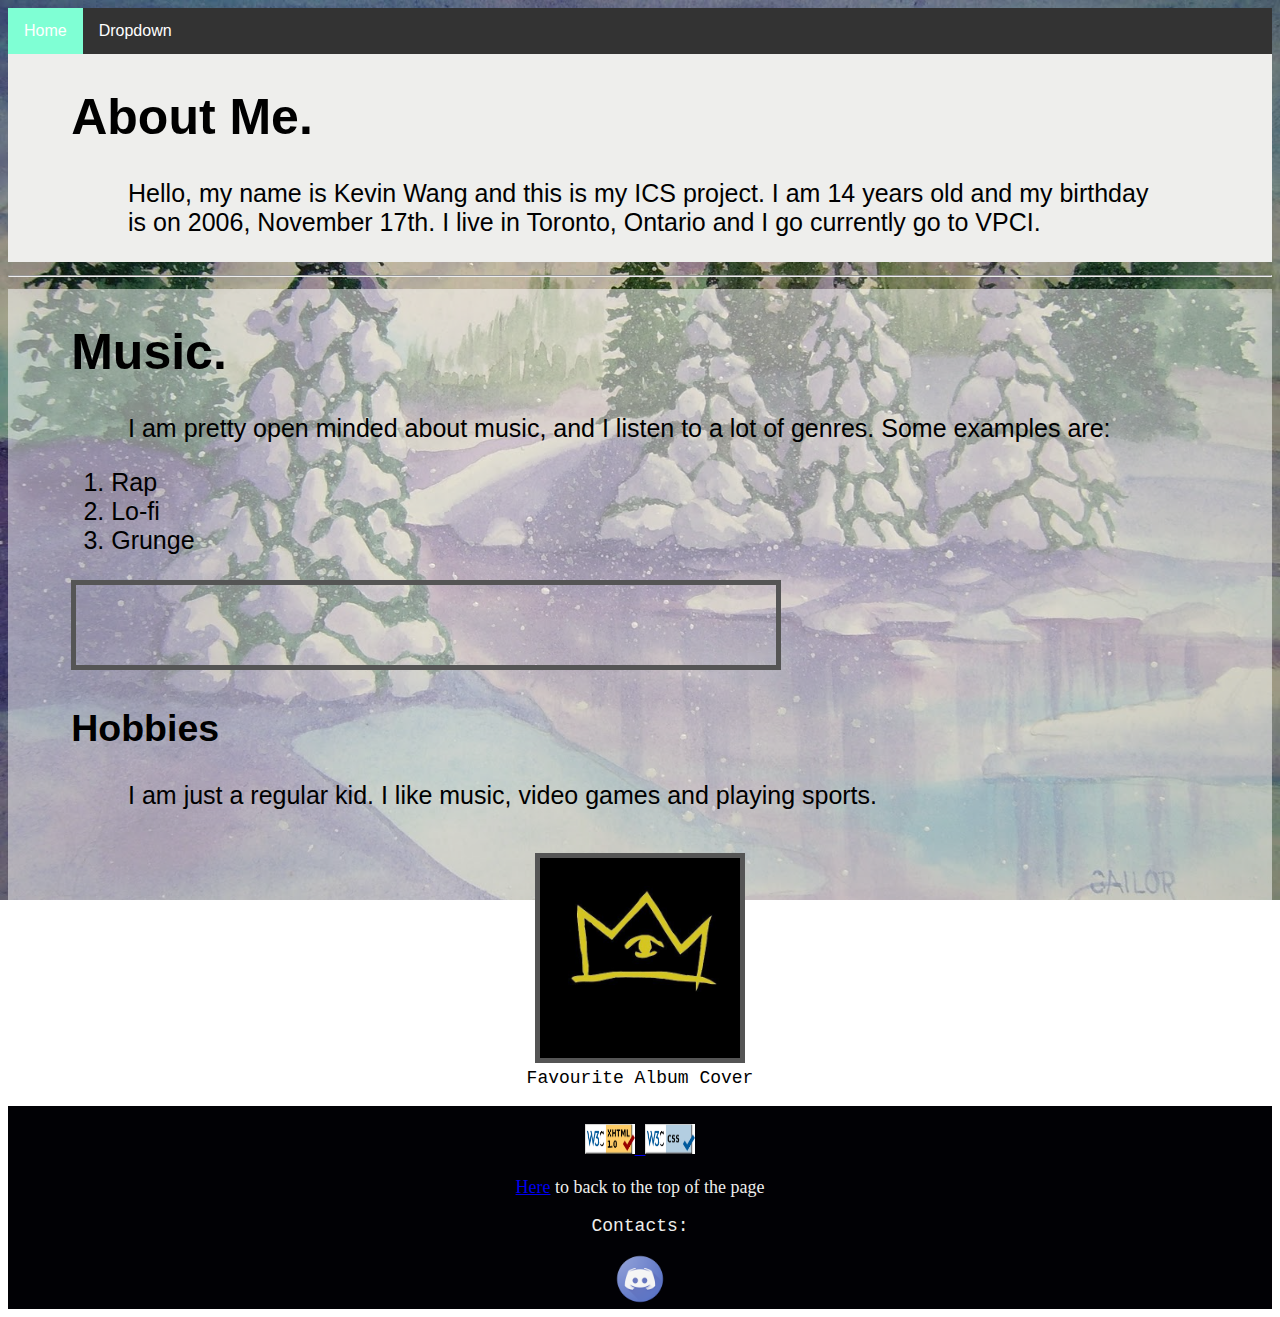
==== page2.html @ d058042a "Update page2.html" ====
<!DOCTYPE html>
<html class="html1" lang="en" id="#top">
   <head>
      <title>Kevin's Website</title>
      <link rel='stylesheet' type='text/css' href='style.css'/>
      <meta charset="UTF-8">
   </head>
   <body>
      <!-- dropdown menu-->
      <div class="navbar">
         <a href="index.html" class="fade" >Home</a>
         <div class="dropdown">
            <button class="dropbtn">Dropdown</button>
            <div class="dropdown-content">
               <a href="page2.html">About Me!</a>
               <a href="page3.html">Hobbies</a>
               <a href="page4.html">Other Stuff</a>
               <a href="references.html">References</a>
            </div>
         </div>
      </div>
      <!-- Description with white background-->
      <div class="white">
         <h1>About Me.</h1>
         <p class= "p1">Hello, my name is Kevin Wang and this is my ICS project. I am 14 years old and my birthday is on  2006, November 17th. I live in Toronto, Ontario and I go currently go to VPCI.</p>
      </div>
      <hr>
      <!-- Description with transparent background-->
      <div class="semitrans">
         <h1>Music.</h1>
         <p class= "p1">I am pretty open minded about music, and I listen to a lot of genres. Some examples are:</p>
         <ol>
            <li>Rap</li>
            <li>Lo-fi</li>
            <li>Grunge</li>
         </ol>
         <!-- Iframe with my spotify playlist-->
         <iframe class="album" src="https://open.spotify.com/embed/playlist/3DkYMOKI5sYdc425EVJhhK" width="700" height="80" allow="encrypted-media"></iframe>
         <h2>Hobbies</h2>
         <p class= "p1">I am just a regular kid. I like music, video games and playing sports. </p>
         <div class="center">
            <figure>
               <img src="images/king.jpg" class="king" height="200" width="200" alt="album cover">
               <figcaption>Favourite Album Cover</figcaption>
            </figure>
         </div>
      </div>
      <div class= "dark">
      <div class="center">
         <div class="center">
            <p>
               <a href="https://validator.w3.org/nu/?doc=https%3A%2F%2Fkevinwang28vpci.github.io%2Fhome%2Findex.html"> 
               <img src ="images/w3c.png" alt="HTML Semantics" height="30" width="50">
               </a>
               <a href="http://jigsaw.w3.org/css-validator/validator?uri=https%3A%2F%2Fkevinwang28vpci.github.io%2Fhome%2Fstyle.css&profile=css3svg&usermedium=all&warning=1&vextwarning=&lang=en"> 
               <img src ="images/css.png" alt="CSS Semantics" height="30" width="50">
               </a>
            </p>
            <p class="nicefont"><a href="#top">Here</a> to back to the top of the page</p>
            <p>Contacts: </p>
            <a href="https://discord.com">
            <img class="zoom" src="images/discord.png" height="50" width="50" alt="discord">
            </a>
         </div>
         </div>
      </div>
   </body>
</html>
---- style.css ----
/* body text */
body {
  font-family: Arial, Helvetica, sans-serif;
  height: 100%;
  font-size: 25px;
}
/*normal font class */
.font {
  font-size: 3em;
  font-weight: 200;
  margin: 0;
  padding: 1em;
  font-family: "Lucida Console", "Courier New", monospace;
}
/* class for the homepage intro*/
.intro {
  text-align: center;
  margin: 10px;
  font-family: "Lucida Console", "Courier New", monospace;
  transition: background-color 0.35s ease-out;
}
.intro1 {
  text-align: center;
  margin: 80px;
  font-family: "Lucida Console", "Courier New", monospace;
  transition: background-color 0.35s ease-out;
}
/*class to make it grow */
.glow {
  font-size: 80px;
  color: #fff;
  text-align: center;
  animation: glow 1s ease-in-out infinite alternate;
  font-family: cursive;
  text-shadow: 0 0 5px #fff, 0 0 10px #fff, 0 0 15px #0073e6, 0 0 20px #0073e6,
    0 0 25px #0073e6, 0 0 30px #0073e6, 0 0 35px #0073e6;
}
/*class to center it*/
.center {
  font-size: 18px;
  text-align: center;
  font-family: "Lucida Console", "Courier New", monospace;
  margin: auto;
}
.center1 {
  text-align: center;
}

/* classes for the top menu bar */
.fade {
  transition: background-color 0.35s ease-out;
  background-color: #7fffd4;
}
.navbar {
  overflow: hidden;
  background-color: #333;
}
.navbar a {
  float: left;
  font-size: 16px;
  color: white;
  text-align: center;
  padding: 14px 16px;
  text-decoration: none;
}
.dropdown {
  float: left;
  overflow: hidden;
}
.dropdown .dropbtn {
  font-size: 16px;
  border: none;
  outline: none;
  color: white;
  padding: 14px 16px;
  background-color: inherit;
  font-family: inherit;
  margin: 0;
  transition: background-color 0.35s ease-out;
}
.navbar a:hover,
.dropdown:hover .dropbtn {
  background-color: red;
}
.dropdown-content {
  display: none;
  position: absolute;
  background-color: #f9f9f9;
  min-width: 160px;
  box-shadow: 0px 8px 16px 0px rgba(0, 0, 0, 0.2);
  z-index: 1;
}
.dropdown-content a {
  float: none;
  color: black;
  padding: 12px 16px;
  text-decoration: none;
  display: block;
  text-align: left;
}
.dropdown-content a:hover {
  background-color: #ddd;
}
.dropdown:hover .dropdown-content {
  display: block;
}
/* classes for the box */
.box {
  float: left;
  padding: 1.5em 1em;
  width: 385px;
  height: 385px;
  border-style: double;
  font-family: "Trebuchet MS", sans-serif;
  transition: background-color 0.35s ease-out;
}
.box:hover {
  background: #a0a0a0;
}
.box h1 {
  text-align: center;
  font-size: 2.25em;
}
.box p {
  margin-top: 4em;
  height: 6em;
  text-align: justify;
  font-family: "Trebuchet MS", sans-serif;
}
.box .button {
  margin: 4em auto;
  transition: background-color 0.35s ease-out;
}
/* code for the backgrounds */
.html2 {
  background: url("images/space.jpg");
  background-size: 100%;
}
.html3 {
  background: url("images/wood.jpg");
  background-size: 100%;
}
.html1 {
  background: url(images/winter.jpg) fixed;
  background-size: 100%;
}
div {
  overflow: hidden;
}

/* page template classes */
.p1 {
  padding: 0 5%;
}
.p2 {
  text-align: center;
}
.img1 {
  box-shadow: 0px 0px 4px #000;
}
#header {
  background: rgba(255, 255, 255, 0.5);
  padding: 1%;
  overflow: hidden;
  height: 55px;
}
#header img {
  float: left;
  box-shadow: none;
}
#header ul {
  list-style: none;
  float: left;
  padding-left: 10px;
  margin-top: 15px;
}
#header ul li {
  float: left;
  margin-left: 10px;
  font-size: 20px;
}
.fullscreen {
  height: 95%;
  position: relative;
}
.fullscreen .header {
  position: absolute;
  bottom: 0;
  text-align: center;
  width: 100%;
  color: #fff;
  text-shadow: 0px 0px 2px #000;
}

/* background colors */
.white {
  background: #eeeeec;
  padding: 0 5%;
}
.white1 {
  background: #303030;
  padding: 0 5%;
}
.blue {
  background: #fff8dc;
  padding: 0 5%;
}
.yellow {
  background: #fa8c75;
  padding: 0 5%;
}
.green {
  background: #008b8b;
  padding: 0 5%;
}

/* classes for the tables */
table {
  font-family: arial, sans-serif;
  border-collapse: collapse;
  width: 100%;
}
td,th {
  border: 1px solid #dddddd;
  text-align: left;
  padding: 8px;
}
tr:nth-child(even) {
  background-color: #dddddd;
}
.nobg {
  background: none;
  padding: 0 5%;
  color: #fff;
  text-shadow: 0px 0px 4px #000;
}
.semitrans {
  background: rgba(255, 255, 255, 0.5);
  padding: 0 5%;
}

/* classes for the pictures */
.badminton {
  border: 5px solid #555;
  transition: height 0.2s, width 0.2s;
}
.flower1 {
  border: 5px solid #777;
  animation: mymove 5s infinite;
  transition: transform 0.7s ease-in-out;
}
.flower1:hover {
  transform: rotate(360deg);
}
.code {
  border: 5px solid #555;
}
.badminton:hover {
  height: 225px;
  width: 175px;
}
.album {
  border: 5px solid #555;
}
.king {
  border: 5px solid #555;
  transition: height 0.2s, width 0.2s;
}
.king:hover {
  box-shadow: 0px 0px 20px #fff;
}
.dark {
  color: #eeeeec;
  background: #010105;
  padding: 0 5%;
}
.nopadding {
  padding: 0;
}
.floatleft {
  float: left;
  margin: 2%;
}

/* classes for the buttons */
button {  
  background-color: #4CAF50;
  border: none;
  color: white;
  padding: 15px 32px;
  text-align: center;
  text-decoration: none;
  display: inline-block;
  font-size: 16px;
  margin: 4px 2px;
  cursor: pointer;
  transition-duration: 0.4s;
}

button:hover{
  box-shadow: 0 12px 16px 0 rgba(0,0,0,0.24), 0 17px 50px 0 rgba(0,0,0,0.19);

}

/* classes for the contacts */
.zoom{
  transition: height .2s, width .2s;

}

.zoom:hover{
  height: 55px;
  width: 55px;
}

/* another nice font */
.nicefont{
  font-family: “Playfair Display”, “Didot”, "Times New Roman", Times, serif;
}
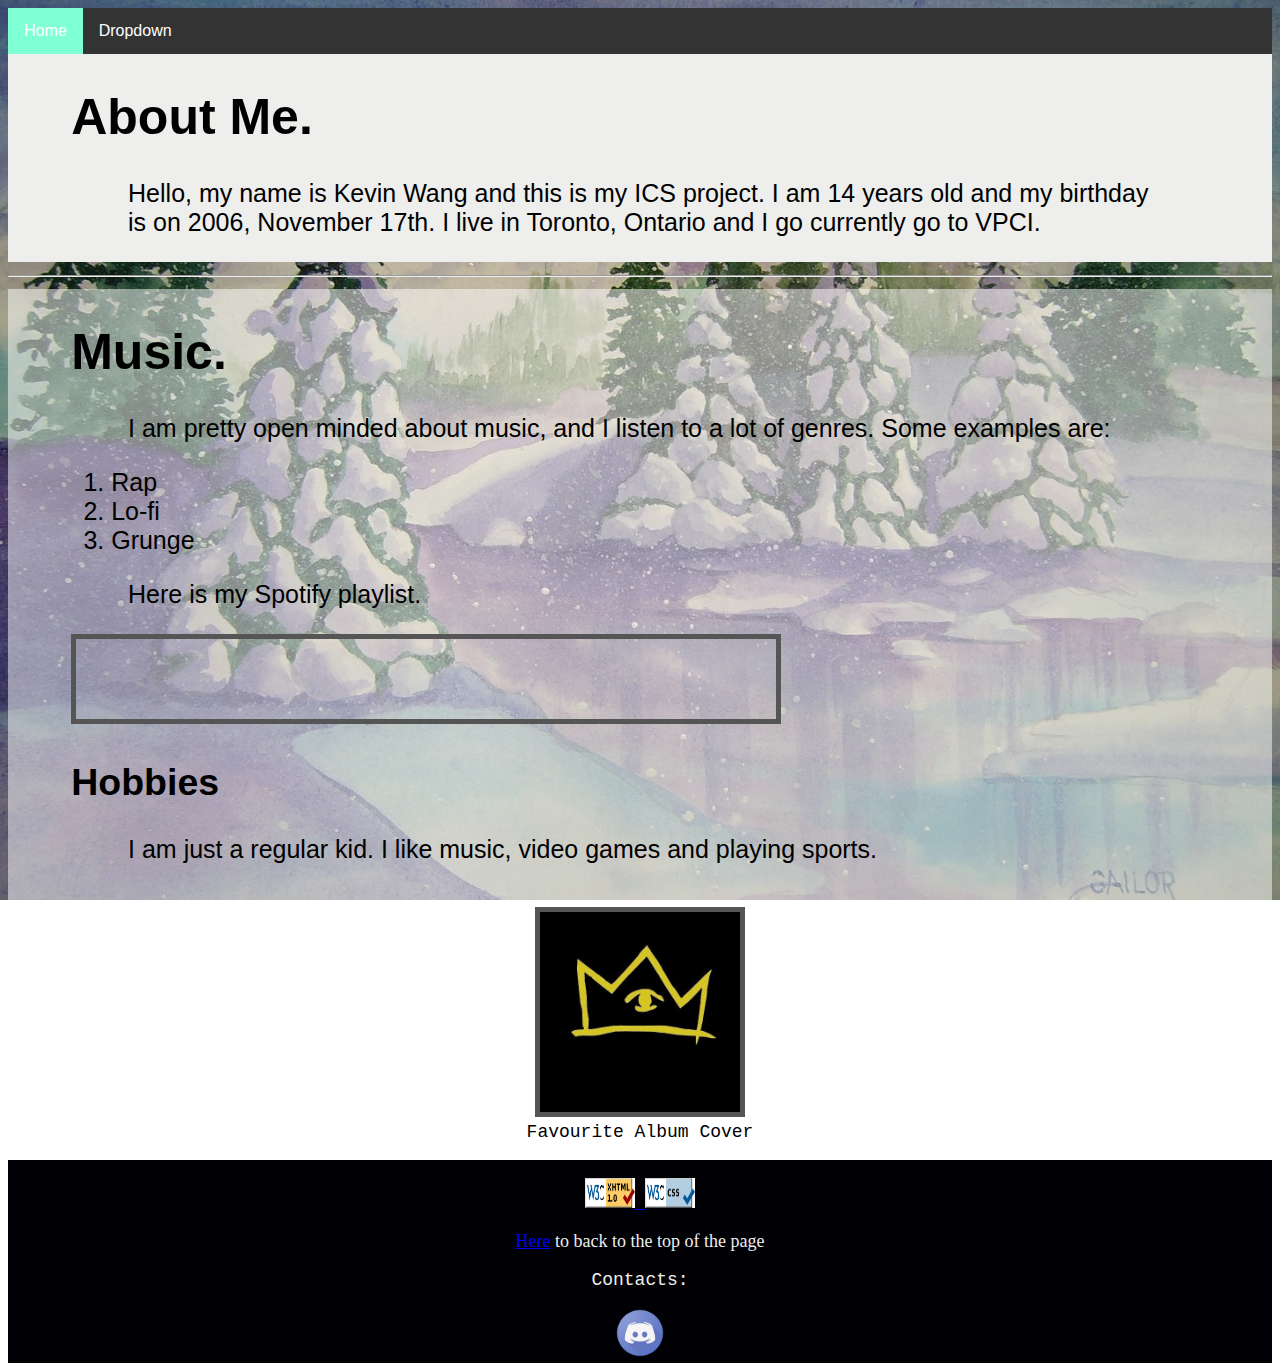
==== commit 4cc016cb: "Update page2.html" ====
--- a/page2.html
+++ b/page2.html
@@ -34,6 +34,7 @@
             <li>Lo-fi</li>
             <li>Grunge</li>
          </ol>
+         <p class= "p1">Here is my Spotify playlist.</p>
          <!-- Iframe with my spotify playlist-->
          <iframe class="album" src="https://open.spotify.com/embed/playlist/3DkYMOKI5sYdc425EVJhhK" width="700" height="80" allow="encrypted-media"></iframe>
          <h2>Hobbies</h2>
--- a/style.css
+++ b/style.css
@@ -12,21 +12,29 @@
   padding: 1em;
   font-family: "Lucida Console", "Courier New", monospace;
 }
+
+.intro, .intro1, .fade, .box  {
+  transition: background-color 0.35s ease-out;
+  
+}
+
+li > a {
+  font-family: Verdana, Arial, Tahoma, Serif;
+}
+
 /* class for the homepage intro*/
 .intro {
   text-align: center;
   margin: 10px;
   font-family: "Lucida Console", "Courier New", monospace;
-  transition: background-color 0.35s ease-out;
 }
 .intro1 {
   text-align: center;
   margin: 80px;
   font-family: "Lucida Console", "Courier New", monospace;
-  transition: background-color 0.35s ease-out;
-}
-/*class to make it grow */
-.glow {
+}
+/*class to make it glow */
+#glow {
   font-size: 80px;
   color: #fff;
   text-align: center;
@@ -35,6 +43,15 @@
   text-shadow: 0 0 5px #fff, 0 0 10px #fff, 0 0 15px #0073e6, 0 0 20px #0073e6,
     0 0 25px #0073e6, 0 0 30px #0073e6, 0 0 35px #0073e6;
 }
+@-webkit-keyframes glow {
+  from {
+    text-shadow: 0 0 10px #fff, 0 0 20px #fff, 0 0 30px #e60073, 0 0 40px #e60073, 0 0 50px #e60073, 0 0 60px #e60073, 0 0 70px #e60073;
+  }
+  
+  to {
+    text-shadow: 0 0 20px #fff, 0 0 30px #ff4da6, 0 0 40px #ff4da6, 0 0 50px #ff4da6, 0 0 60px #ff4da6, 0 0 70px #ff4da6, 0 0 80px #ff4da6;
+  }
+}
 /*class to center it*/
 .center {
   font-size: 18px;
@@ -48,7 +65,6 @@
 
 /* classes for the top menu bar */
 .fade {
-  transition: background-color 0.35s ease-out;
   background-color: #7fffd4;
 }
 .navbar {
@@ -112,7 +128,6 @@
   height: 385px;
   border-style: double;
   font-family: "Trebuchet MS", sans-serif;
-  transition: background-color 0.35s ease-out;
 }
 .box:hover {
   background: #a0a0a0;
@@ -127,10 +142,7 @@
   text-align: justify;
   font-family: "Trebuchet MS", sans-serif;
 }
-.box .button {
-  margin: 4em auto;
-  transition: background-color 0.35s ease-out;
-}
+
 /* code for the backgrounds */
 .html2 {
   background: url("images/space.jpg");
@@ -157,27 +169,6 @@
 }
 .img1 {
   box-shadow: 0px 0px 4px #000;
-}
-#header {
-  background: rgba(255, 255, 255, 0.5);
-  padding: 1%;
-  overflow: hidden;
-  height: 55px;
-}
-#header img {
-  float: left;
-  box-shadow: none;
-}
-#header ul {
-  list-style: none;
-  float: left;
-  padding-left: 10px;
-  margin-top: 15px;
-}
-#header ul li {
-  float: left;
-  margin-left: 10px;
-  font-size: 20px;
 }
 .fullscreen {
   height: 95%;
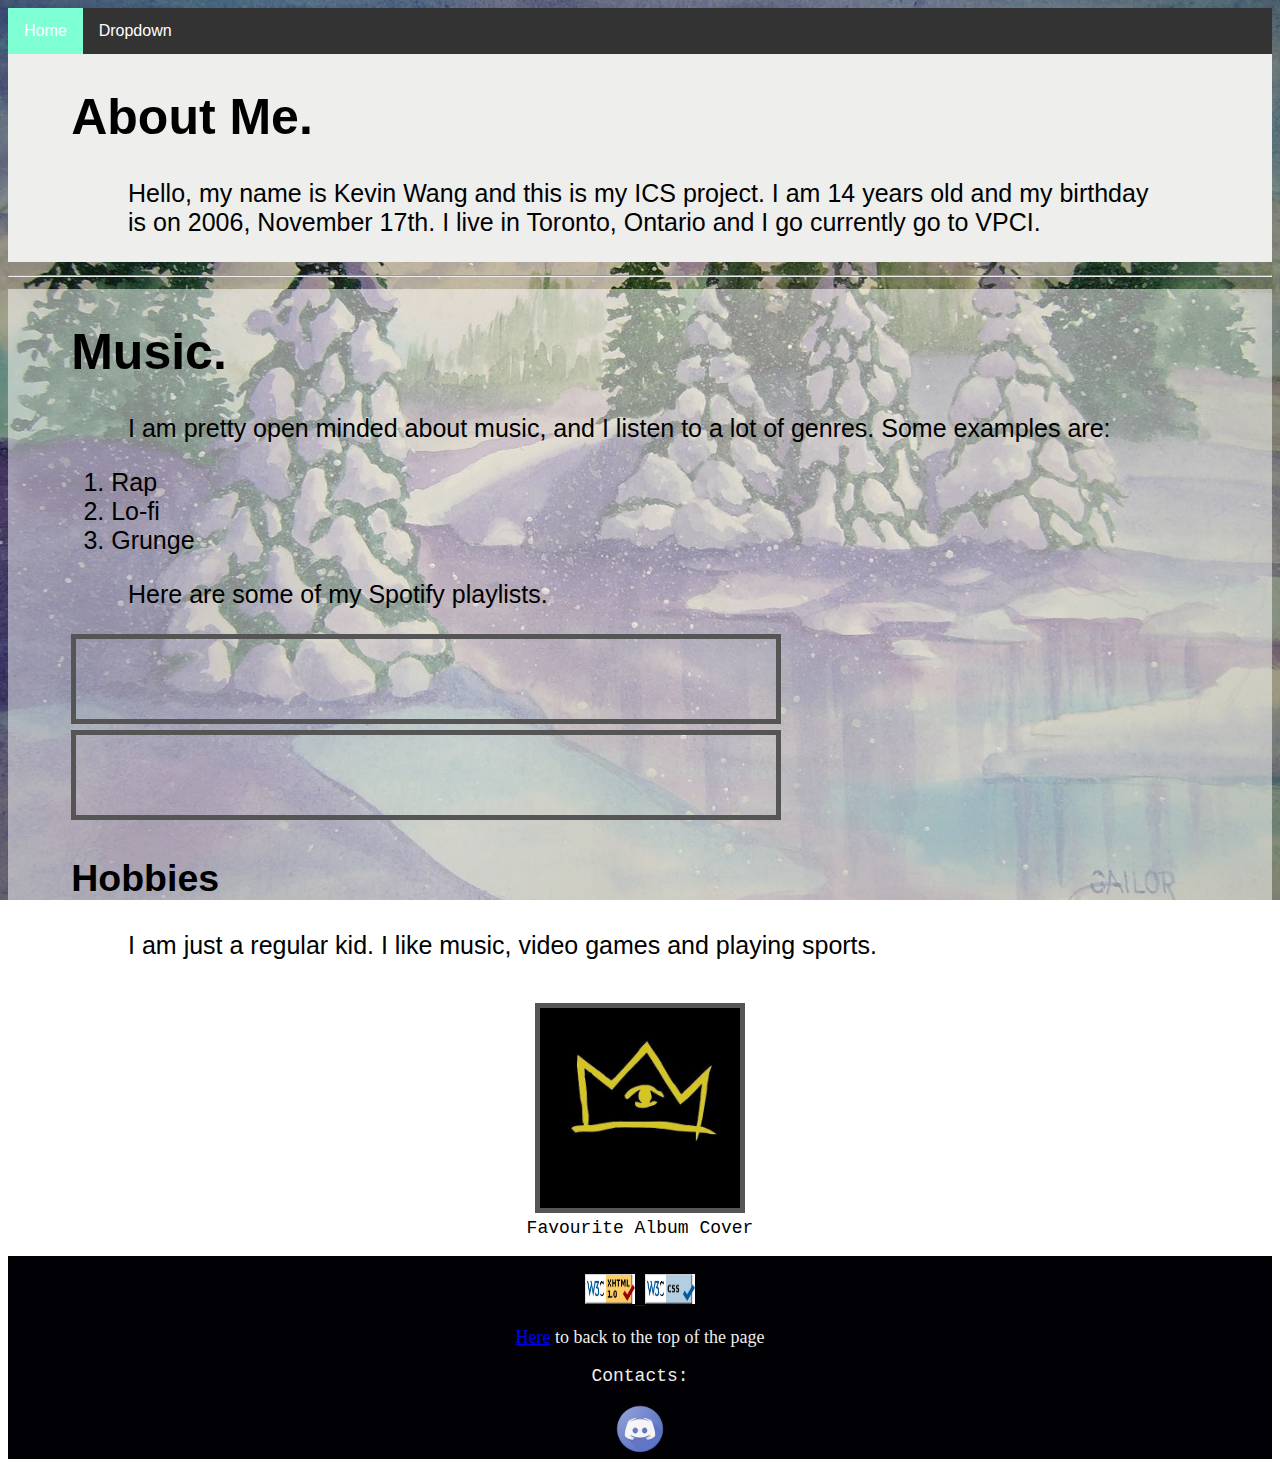
==== commit 03869cbb: "Update page2.html" ====
--- a/page2.html
+++ b/page2.html
@@ -34,9 +34,11 @@
             <li>Lo-fi</li>
             <li>Grunge</li>
          </ol>
-         <p class= "p1">Here is my Spotify playlist.</p>
+         <p class= "p1">Here are some of my Spotify playlists.</p>
          <!-- Iframe with my spotify playlist-->
          <iframe class="album" src="https://open.spotify.com/embed/playlist/3DkYMOKI5sYdc425EVJhhK" width="700" height="80" allow="encrypted-media"></iframe>
+         <iframe class="album" src="https://w.soundcloud.com/player/?url=https%3A//api.soundcloud.com/playlists/40951481&color=%23ff5500&auto_play=false&hide_related=false&show_comments=true&show_user=true&show_reposts=false&show_teaser=true&visual=true" width="700" height="80" allow="encrypted-media"></iframe>
+         
          <h2>Hobbies</h2>
          <p class= "p1">I am just a regular kid. I like music, video games and playing sports. </p>
          <div class="center">
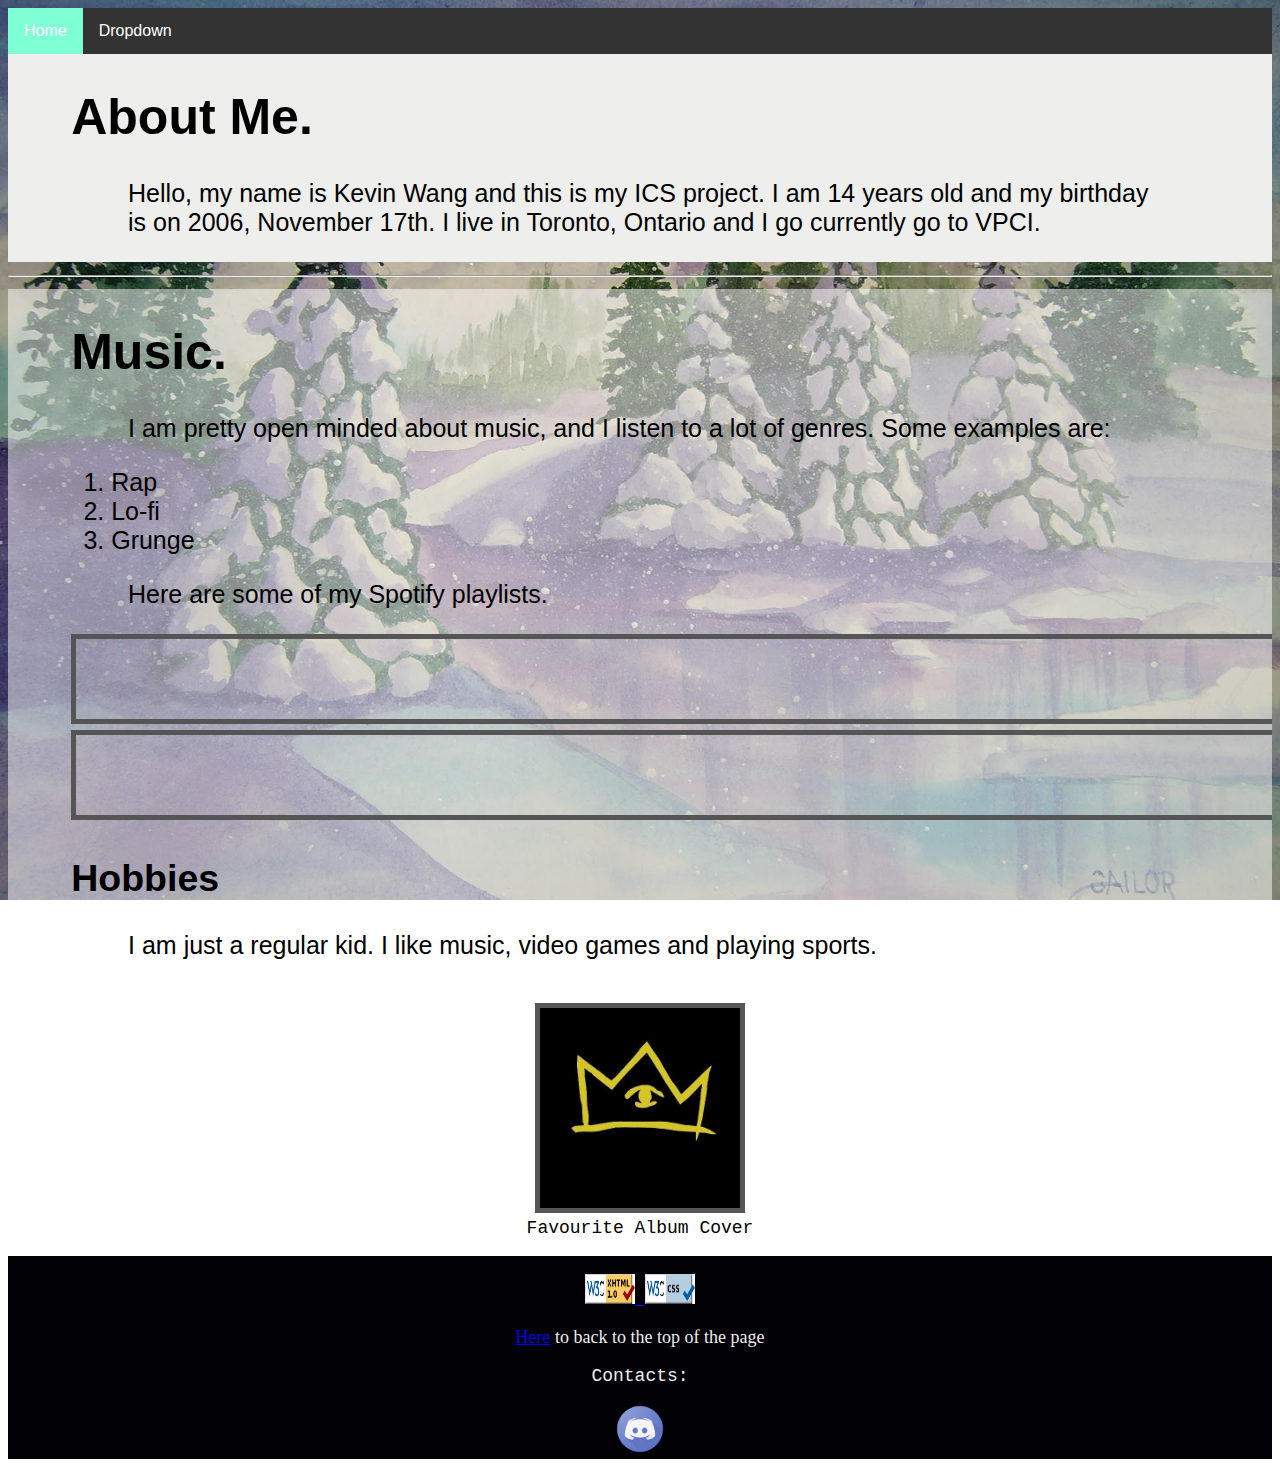
==== commit 025b3300: "Update page2.html" ====
--- a/page2.html
+++ b/page2.html
@@ -36,8 +36,8 @@
          </ol>
          <p class= "p1">Here are some of my Spotify playlists.</p>
          <!-- Iframe with my spotify playlist-->
-         <iframe class="album" src="https://open.spotify.com/embed/playlist/3DkYMOKI5sYdc425EVJhhK" width="700" height="80" allow="encrypted-media"></iframe>
-         <iframe class="album" src="https://w.soundcloud.com/player/?url=https%3A//api.soundcloud.com/playlists/40951481&color=%23ff5500&auto_play=false&hide_related=false&show_comments=true&show_user=true&show_reposts=false&show_teaser=true&visual=true" width="700" height="80" allow="encrypted-media"></iframe>
+         <iframe class="album" src="https://open.spotify.com/embed/playlist/3DkYMOKI5sYdc425EVJhhK" width="1200" height="80" allow="encrypted-media"></iframe>
+         <iframe class="album" src="https://w.soundcloud.com/player/?url=https%3A//api.soundcloud.com/playlists/40951481&color=%23ff5500&auto_play=false&hide_related=false&show_comments=true&show_user=true&show_reposts=false&show_teaser=true&visual=true" width="1200" height="80" allow="encrypted-media"></iframe>
          
          <h2>Hobbies</h2>
          <p class= "p1">I am just a regular kid. I like music, video games and playing sports. </p>
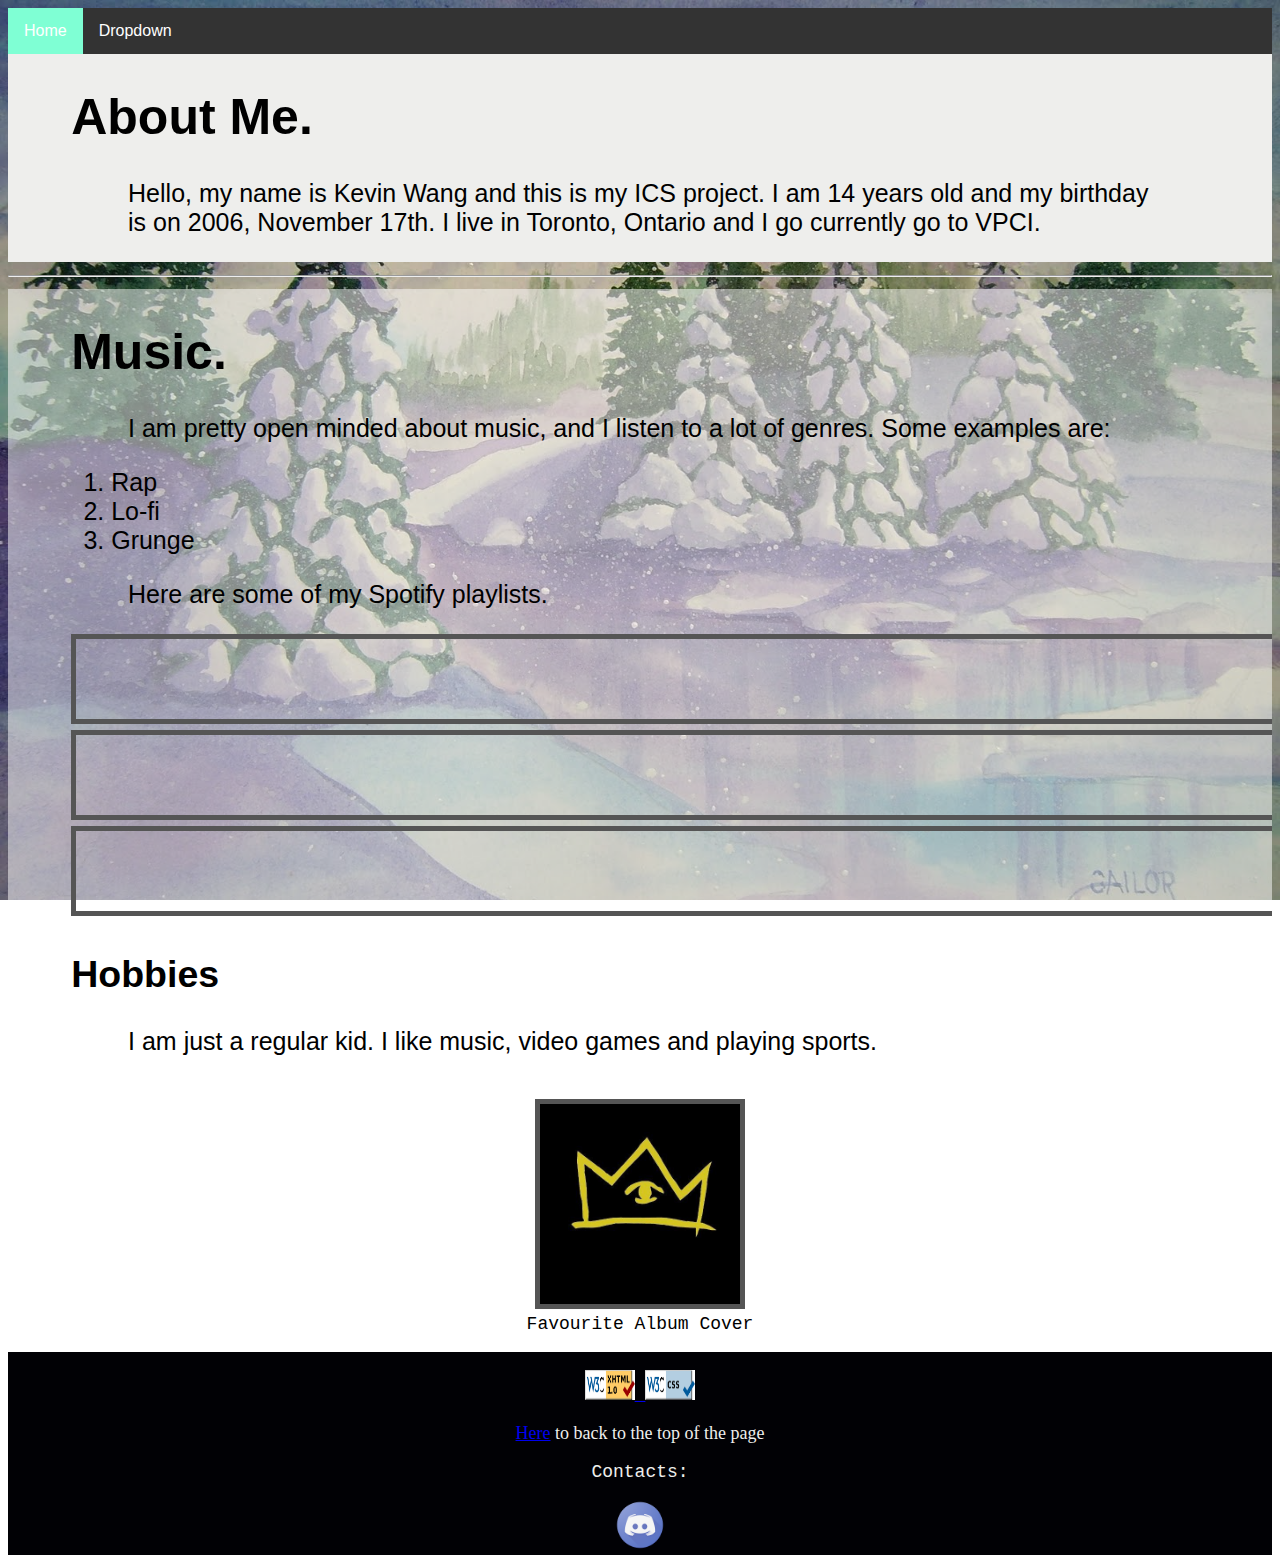
==== commit b0dc02a1: "Update page2.html" ====
--- a/page2.html
+++ b/page2.html
@@ -38,6 +38,7 @@
          <!-- Iframe with my spotify playlist-->
          <iframe class="album" src="https://open.spotify.com/embed/playlist/3DkYMOKI5sYdc425EVJhhK" width="1200" height="80" allow="encrypted-media"></iframe>
          <iframe class="album" src="https://w.soundcloud.com/player/?url=https%3A//api.soundcloud.com/playlists/40951481&color=%23ff5500&auto_play=false&hide_related=false&show_comments=true&show_user=true&show_reposts=false&show_teaser=true&visual=true" width="1200" height="80" allow="encrypted-media"></iframe>
+         <iframe class="album" src="https://open.spotify.com/embed/artist/2P5sC9cVZDToPxyomzF1UH" width="1200" height="80" allow="encrypted-media"></iframe> 
          
          <h2>Hobbies</h2>
          <p class= "p1">I am just a regular kid. I like music, video games and playing sports. </p>
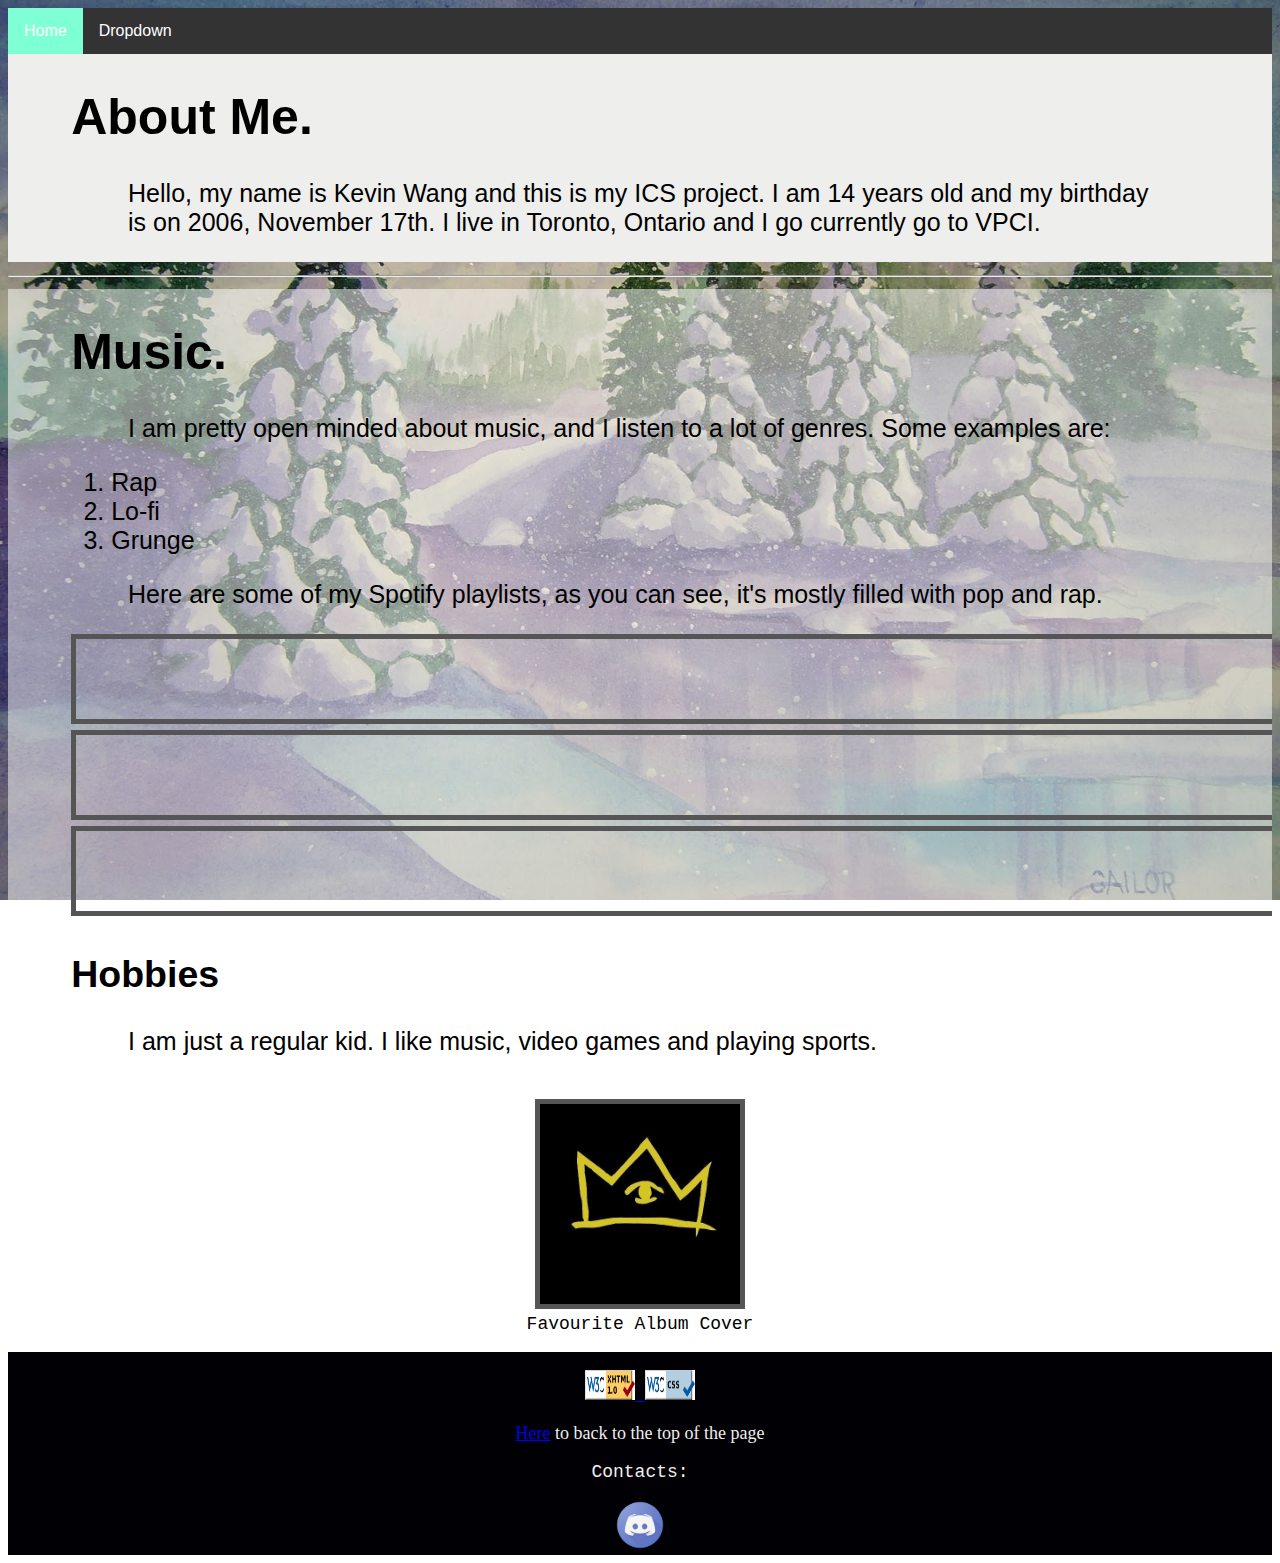
==== commit 8549983a: "Update page2.html" ====
--- a/page2.html
+++ b/page2.html
@@ -34,7 +34,7 @@
             <li>Lo-fi</li>
             <li>Grunge</li>
          </ol>
-         <p class= "p1">Here are some of my Spotify playlists.</p>
+         <p class= "p1">Here are some of my Spotify playlists, as you can see, it's mostly filled with pop and rap.</p>
          <!-- Iframe with my spotify playlist-->
          <iframe class="album" src="https://open.spotify.com/embed/playlist/3DkYMOKI5sYdc425EVJhhK" width="1200" height="80" allow="encrypted-media"></iframe>
          <iframe class="album" src="https://w.soundcloud.com/player/?url=https%3A//api.soundcloud.com/playlists/40951481&color=%23ff5500&auto_play=false&hide_related=false&show_comments=true&show_user=true&show_reposts=false&show_teaser=true&visual=true" width="1200" height="80" allow="encrypted-media"></iframe>
